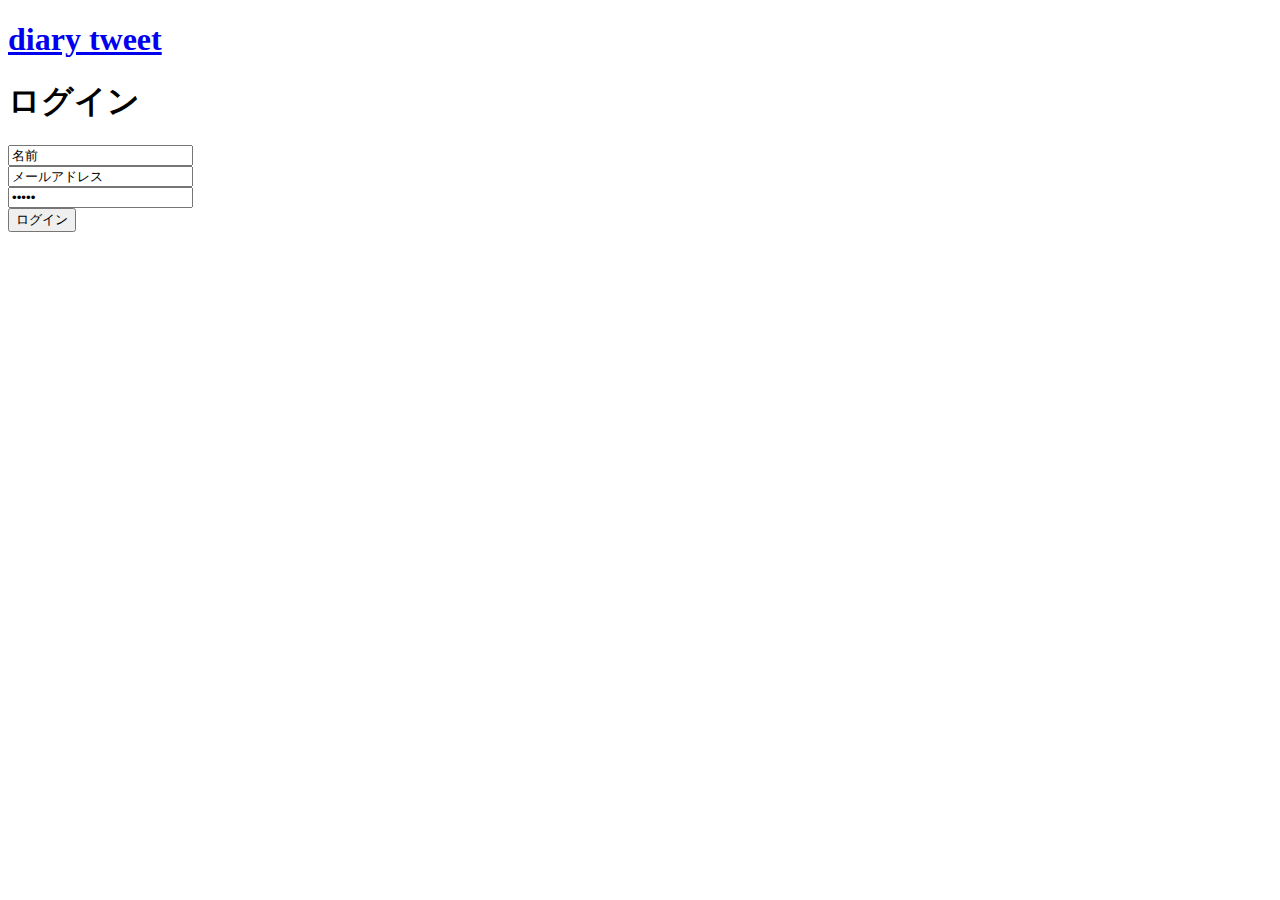
==== src/main/resources/templates/log.html @ 62cf13b8 "updata" ====
<!DOCTYPE html>
<html lang="ja">
<head>
  <meta charset="UTF-8">
  <meta name="viewport" content="width=device-width, initial-scale=1.0">
  <title>diary tweet</title>
  <link rel="stylesheet" href="css/login.css">
</head>
<body>
  <div class="top">
    <h1><a href="/">diary tweet</a></h1>
  </div>
  <div class="main">
      <h1> ログイン</h1>
    <form action="/log" method="post" th:object="${formModel}"> 
      <input type="text" value="名前" name="name"><br>
      <input type="text" value="メールアドレス" name="mail"><br>
      <input type="password" value="パスワード" name="pass"><br>
      <input type="submit" value="ログイン">
    </form>

  </div>
  
</body>
</html>
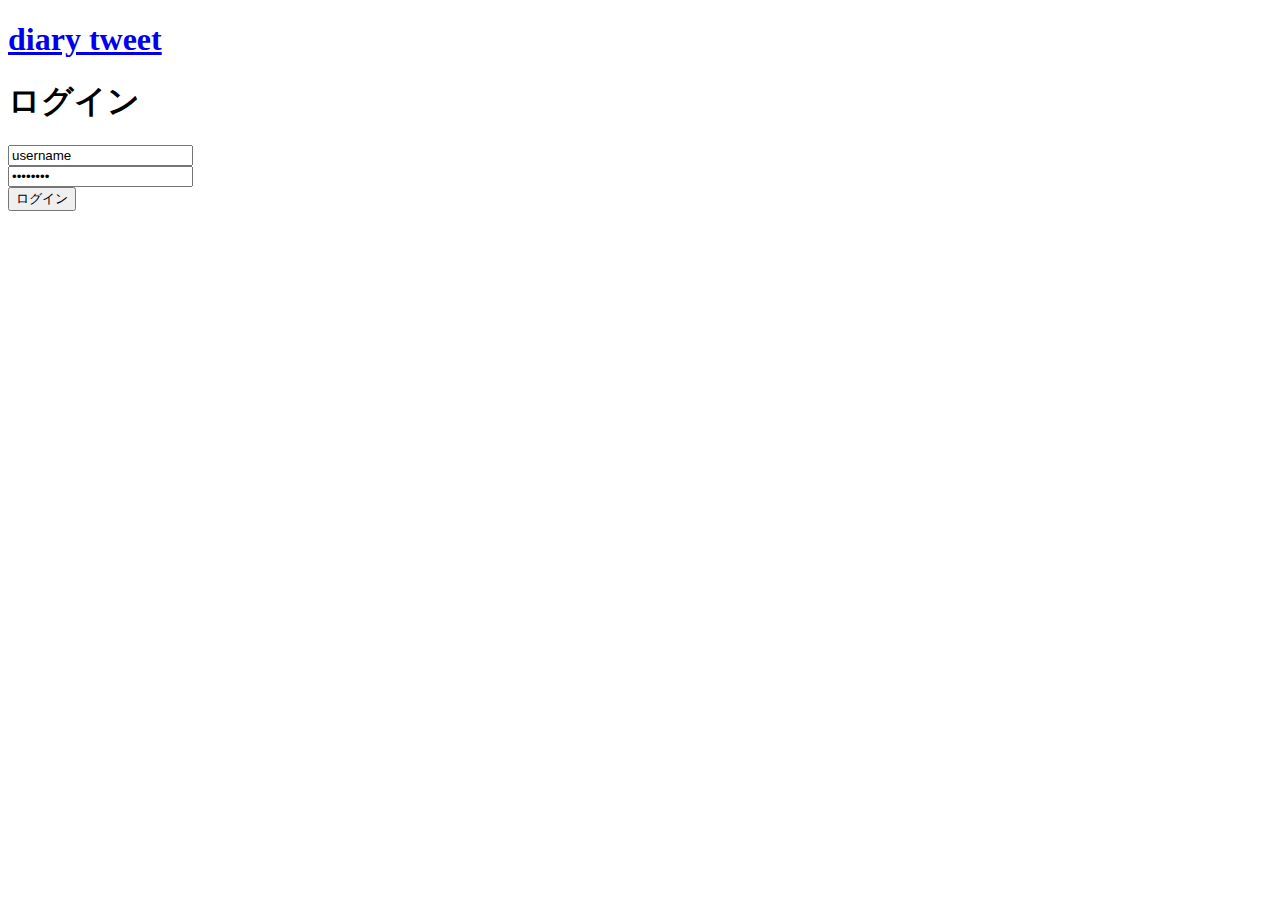
==== commit b3a8b954: "first commit" ====
--- a/src/main/resources/templates/log.html
+++ b/src/main/resources/templates/log.html
@@ -4,7 +4,7 @@
   <meta charset="UTF-8">
   <meta name="viewport" content="width=device-width, initial-scale=1.0">
   <title>diary tweet</title>
-  <link rel="stylesheet" href="css/login.css">
+  <link rel="stylesheet" th:href="@{/css/login.css}">
 </head>
 <body>
   <div class="top">
@@ -12,10 +12,9 @@
   </div>
   <div class="main">
       <h1> ログイン</h1>
-    <form action="/log" method="post" th:object="${formModel}"> 
-      <input type="text" value="名前" name="name"><br>
-      <input type="text" value="メールアドレス" name="mail"><br>
-      <input type="password" value="パスワード" name="pass"><br>
+    <form th:action="@{/log}" method="post" th:object="${formModel}"> 
+      <input type="text" value="username" name="username"><br>
+      <input type="password" value="password" name="passwords"><br>
       <input type="submit" value="ログイン">
     </form>
 
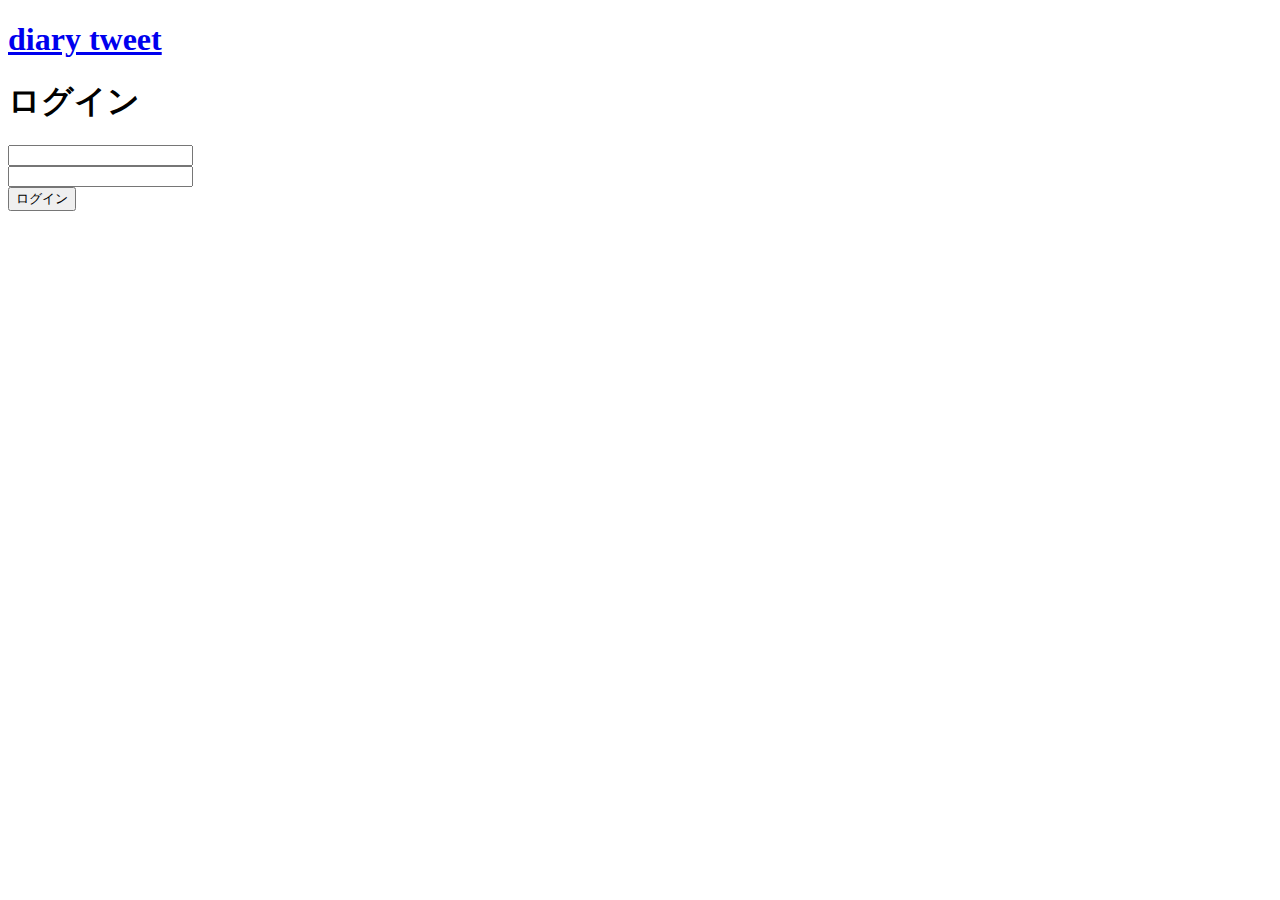
==== commit f4906479: "second commit" ====
--- a/src/main/resources/templates/log.html
+++ b/src/main/resources/templates/log.html
@@ -13,8 +13,8 @@
   <div class="main">
       <h1> ログイン</h1>
     <form th:action="@{/log}" method="post" th:object="${formModel}"> 
-      <input type="text" value="username" name="username"><br>
-      <input type="password" value="password" name="passwords"><br>
+      <input type="text" name="username"><br>
+      <input type="password"  name="password"><br>
       <input type="submit" value="ログイン">
     </form>
 
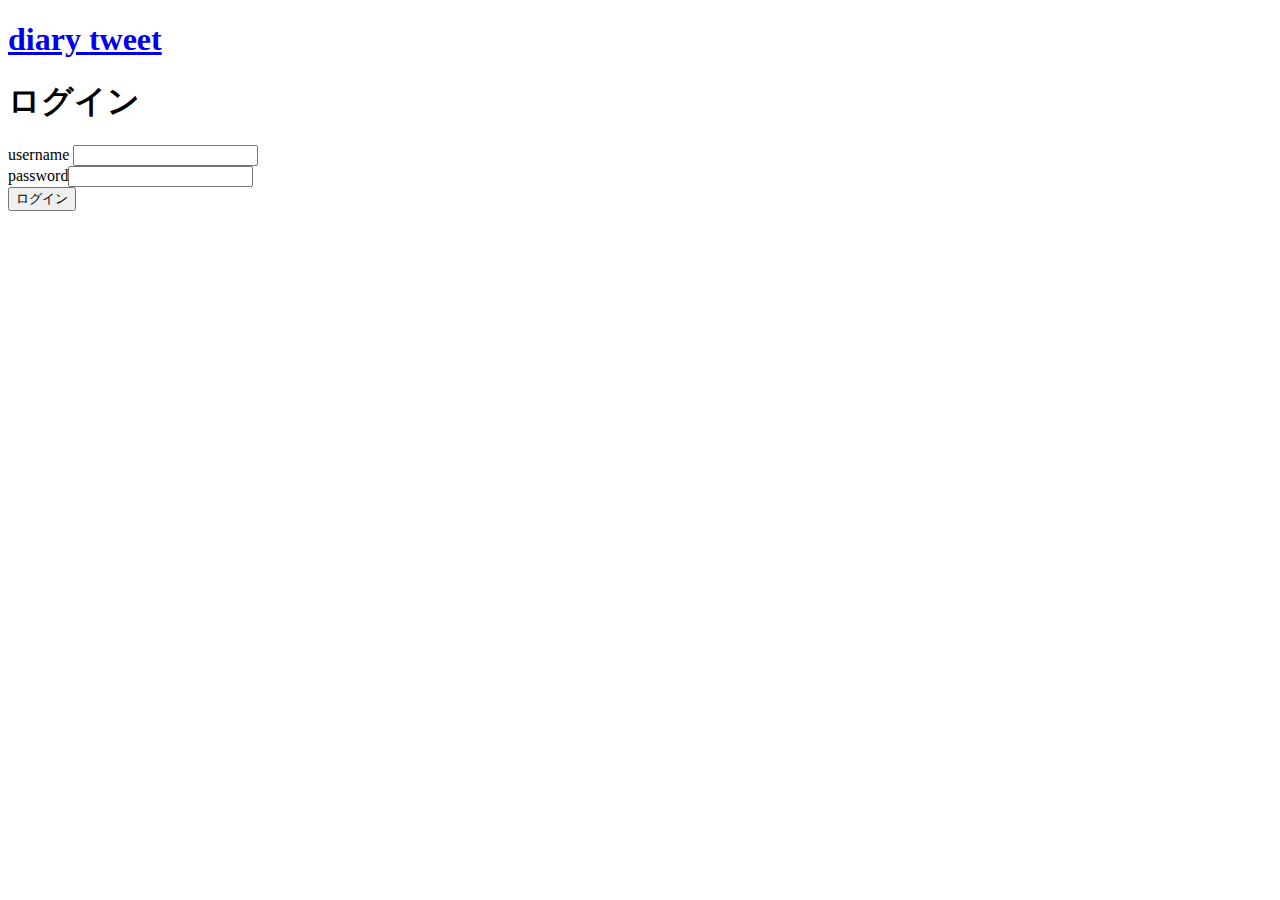
==== commit 89d542b4: "update" ====
--- a/src/main/resources/templates/log.html
+++ b/src/main/resources/templates/log.html
@@ -13,8 +13,8 @@
   <div class="main">
       <h1> ログイン</h1>
     <form th:action="@{/log}" method="post" th:object="${formModel}"> 
-      <input type="text" name="username"><br>
-      <input type="password"  name="password"><br>
+      <label>username </label><input type="text" name="username"><br>
+      <label>password</label><input type="password"  name="password"><br>
       <input type="submit" value="ログイン">
     </form>
 
